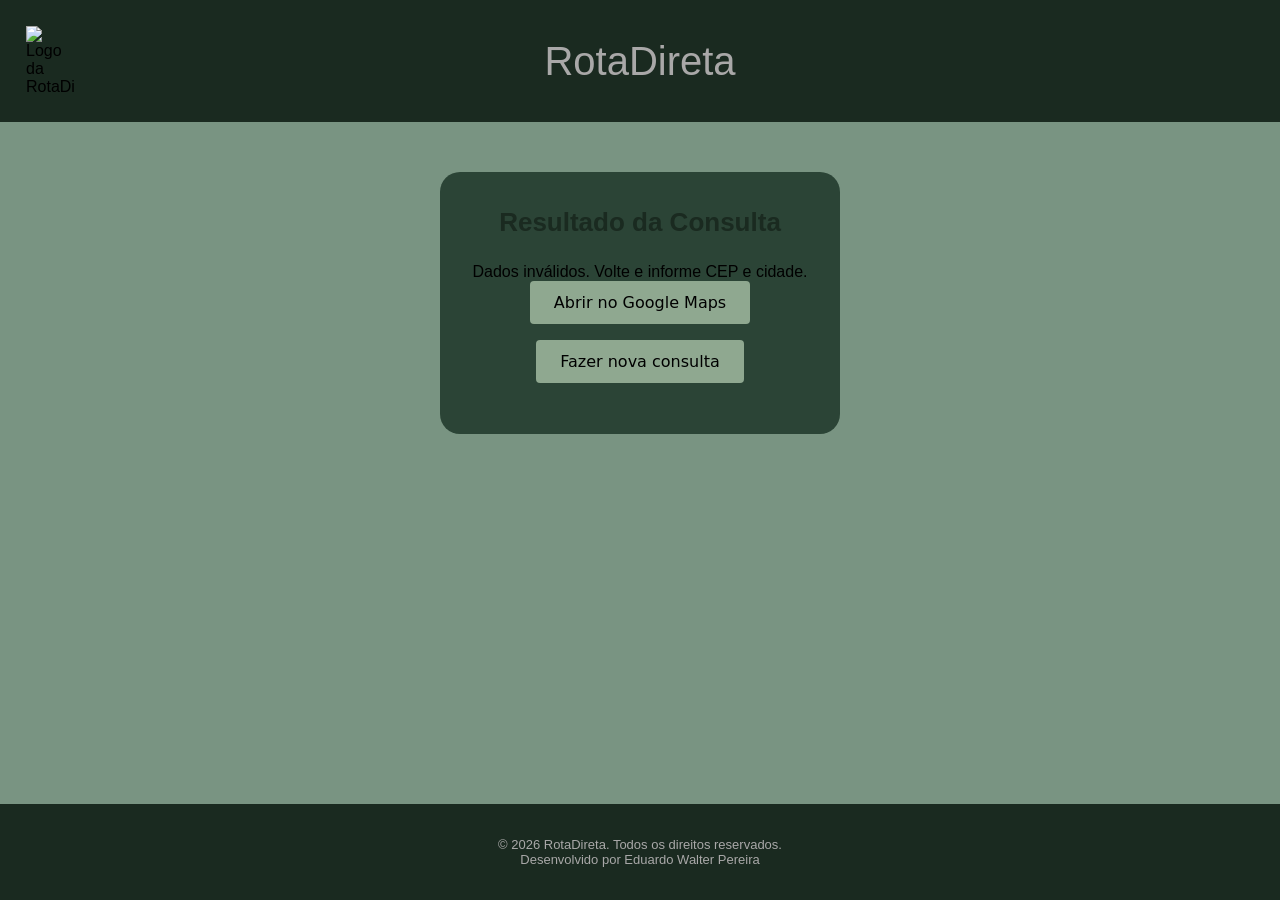
==== resultado.html @ 767e054f "Primeiro commit" ====
<!DOCTYPE html>
<html lang="pt-br">

<head>
   <meta charset="UTF-8">
   <meta name="viewport" content="width=device-width, initial-scale=1.0">
   <title>Document</title>
   <link rel="stylesheet" href="style.css">
</head>

<body>
   <!-- aqui fica o cabeçalho -->
   <header>
      <img src="logo RotaDireta.png" alt="Logo da RotaDireta" width="70" height="70">
      <h1>RotaDireta </h1>
   </header>

   <main>
      <!-- aqui fica o título -->
      <h1>Resultado da Consulta</h1>
      <!-- aqui fica a área de resultado -->
      <div id="resultado" role="status" aria-live="polite"></div>
      <!-- aqui fica o link para o Google Maps -->
      <a id="linkMaps" hidden target="_blank" rel="noopener noreferrer">Abrir no Google Maps</a>
      <!-- aqui fica o link para fazer uma nova consulta -->
      <p><a href="index.html">Fazer nova consulta</a></p>
      <!-- aqui fica o script  -->
      <script src="resultado.js"></script>
   </main>
   <!-- aqui fica o rodapé -->
   <footer>
      <p>© 2026 RotaDireta. Todos os direitos reservados.<br>
         Desenvolvido por Eduardo Walter Pereira</p>
   </footer>

</body>

</html>
---- style.css ----
/* ==============================
   MOBILE-FIRST
============================== */

* {
    box-sizing: border-box;
}

body {
    margin: 0;
    width: 100%;
    overflow-x: hidden;
}

.container {
    width: 100%;
    padding: 10px;
}

main {
    width: 90%;
    max-width: 700px;
    margin: 50px auto;
    padding: 25px;
}

header h1 {
    font-size: 32px;
}

h1 {
    font-size: 32px;
}

form {
    display: flex;
    justify-content: center;
    gap: 9px;
    flex-wrap: wrap;
}

input {
    width: 250px;
    min-height: 44px;
}

button {
    min-width: 44px;
    min-height: 44px;
}


/* ==============================
   TELAS MAIORES
============================== */

@media (min-width: 768px) {

    .container {
        width: 90%;
    }

    main {
        margin: 100px auto;
        padding: 35px;
    }

    header h1 {
        font-size: 50px;
    }

    h1 {
        font-size: 42px;
    }

    form {
        flex-wrap: nowrap;
    }
}
/* aqui fica o fundo da pagina */
body {
  margin: 0;
  padding: 0;
  font-family: Arial, sans-serif;
  background-color: #799482; 
  display: flex;
  flex-direction: column;
  min-height: 100vh;
  align-items: center;
}

/* aqui fica o cabeçalho */
header {
  background-color: #1a2a20 ;
  display: flex;
  align-items: center;
  justify-content: space-between;
  padding: 25px ;
  width: 100%;
  box-sizing: border-box;
  position: relative; 
}
/* aqui fica a imagem que tem no header */
header img {
  margin: 1px;
  width: 50px;
}
/* aqui fica o titulo do header */
header h1 {
  color: #A9A8A8; 
  margin: 0;
  font-size: 40px;
  font-weight: normal;
  position: absolute;
  left: 50%;
  transform: translateX(-50%);
  text-align: center;
}

/* aqui fica o card */
main {
  background-color: #2b4436; 
  border-radius: 20px;       
  padding: 35px 30px;
  width: 90%;
  max-width: 400px;          
  margin: 50px auto;         
  display: flex;
  flex-direction: column;
  align-items: center;
  box-sizing: border-box;
}
/* aqui fica o titulo do card */
main h1 {
  color: #1a2a20; 
  margin: 0 0 25px 0;
  font-size: 26px;
}

/* aqui fica o formulario dentro do card */
#formConsulta {
  display: flex;
  flex-direction: column;
  align-items: center;
  width: 100%;
}

/* aqui fica as escritas (Digite o CEP e Digite a Cidade) */
 label {
  color: #000000; 
  font-size: 16px;
  margin-bottom: 10px;
}

/* aqui fica o formulario input onde será escrito */
#formConsulta input {
  width: 100%;
  background-color: #8fa890; 
  border: none;
  border-radius: 8px;        
  padding: 14px;
  text-align: center;        
  font-size: 15px;
  color: #1a2a20;
  outline: none;
  box-sizing: border-box;
  margin-bottom: 25px;      
}

/*  aqui fica a escrita de exemplo dentro do input*/
input::placeholder {
  color: #556c58;
}

/* aqui fica o botão de buscar */
 button {
  width: 60%;                
  background-color: #8fa890; 
  color: #000000;
  border: none;
  border-radius: 20px;       
  padding: 12px;
  font-size: 16px;
  font-weight: bold;
  cursor: pointer;
  margin-top: 5px;
}

/*  aqui fica o rodapé */
footer {
  text-align: center;
  padding: 20px;
  color: #A9A8A8;
  font-size: 13px;
  width: 100%;
  margin-top: auto;
  background-color: #1a2a20;
}
/* aqui faz o link de abri o google maps 
em um botão e o de fazer nova pesquisa também */
a{
  display: inline-block; 
  padding: 12px 24px; 
  background-color: #8fa890;
   color: rgb(0, 0, 0); 
   border-radius:4px;
    font-family: system-ui,
    -apple-system, sans-serif;
    font-weight: 500; 
    font-size: 16px;
     border: none;
        text-decoration: none; 
  text-align: center;
}
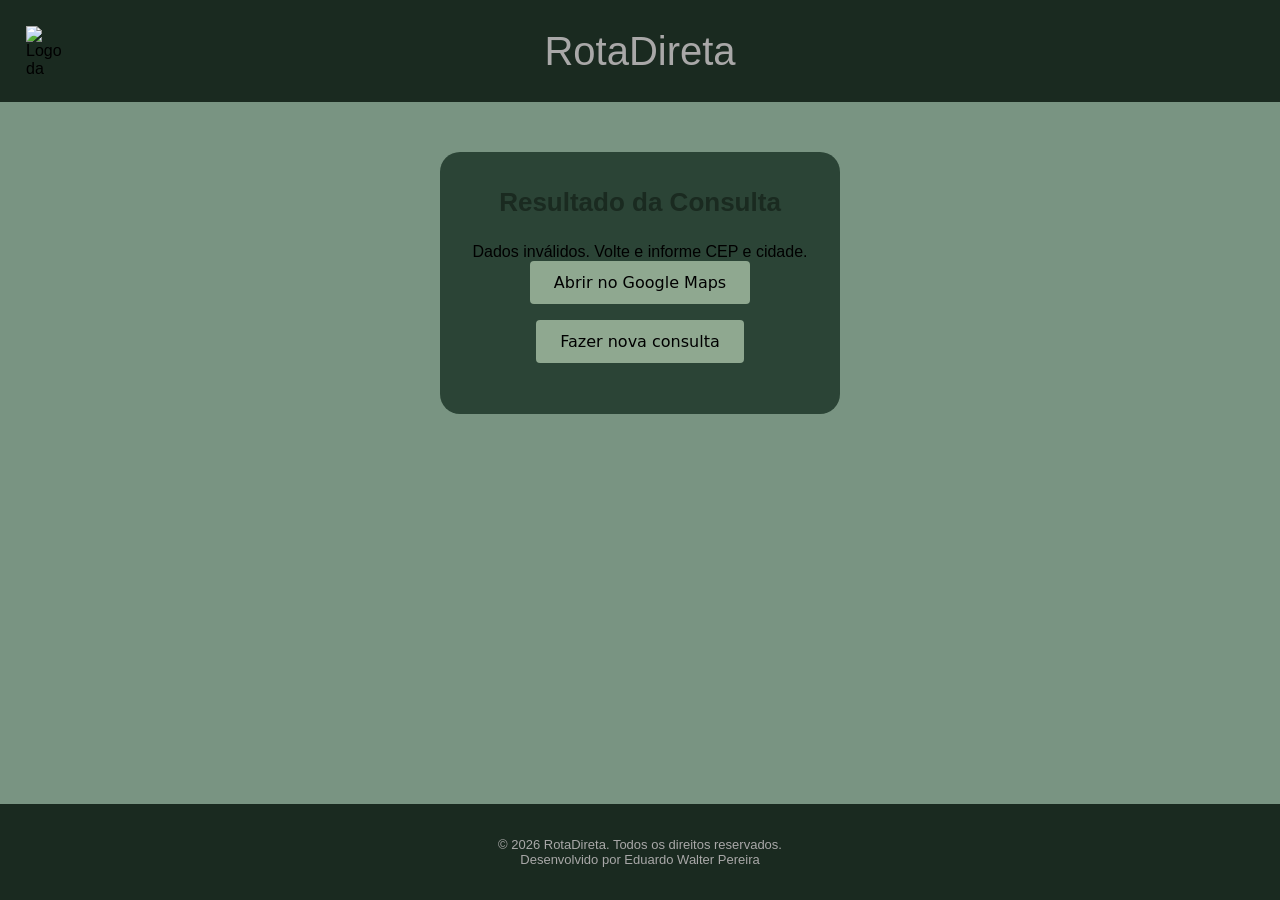
==== commit deb33627: "arrumei a logo" ====
--- a/resultado.html
+++ b/resultado.html
@@ -11,7 +11,7 @@
 <body>
    <!-- aqui fica o cabeçalho -->
    <header>
-      <img src="logo RotaDireta.png" alt="Logo da RotaDireta" width="70" height="70">
+      <img src="logo.png" alt="Logo da RotaDireta" width="50" height="50">
       <h1>RotaDireta </h1>
    </header>
 
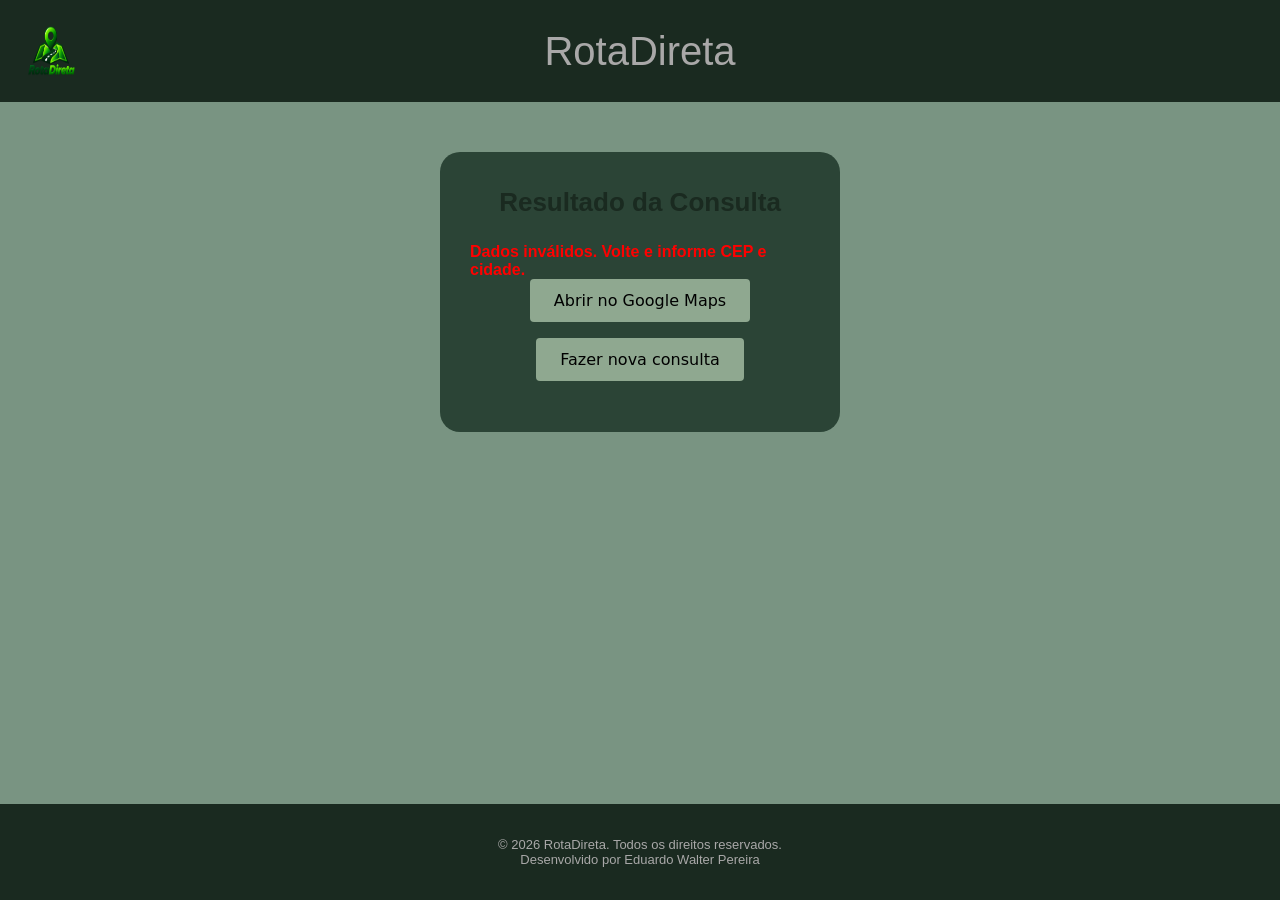
==== commit 8ab32b57: "alterei a cor da mensagem" ====
--- a/resultado.html
+++ b/resultado.html
@@ -19,7 +19,7 @@
       <!-- aqui fica o título -->
       <h1>Resultado da Consulta</h1>
       <!-- aqui fica a área de resultado -->
-      <div id="resultado" role="status" aria-live="polite"></div>
+     <div id="resultado" role="status" aria-live="polite" style="color: red !important; font-weight: bold;"></div>
       <!-- aqui fica o link para o Google Maps -->
       <a id="linkMaps" hidden target="_blank" rel="noopener noreferrer">Abrir no Google Maps</a>
       <!-- aqui fica o link para fazer uma nova consulta -->
--- a/style.css
+++ b/style.css
@@ -212,3 +212,9 @@
         text-decoration: none; 
   text-align: center;
 }
+/* aqui deixa as mensagens de erro em vermelho */
+#mensagem.erro,
+#resultado.erro {
+    color: #ff0000 !important;
+    font-weight: 700 !important;
+}
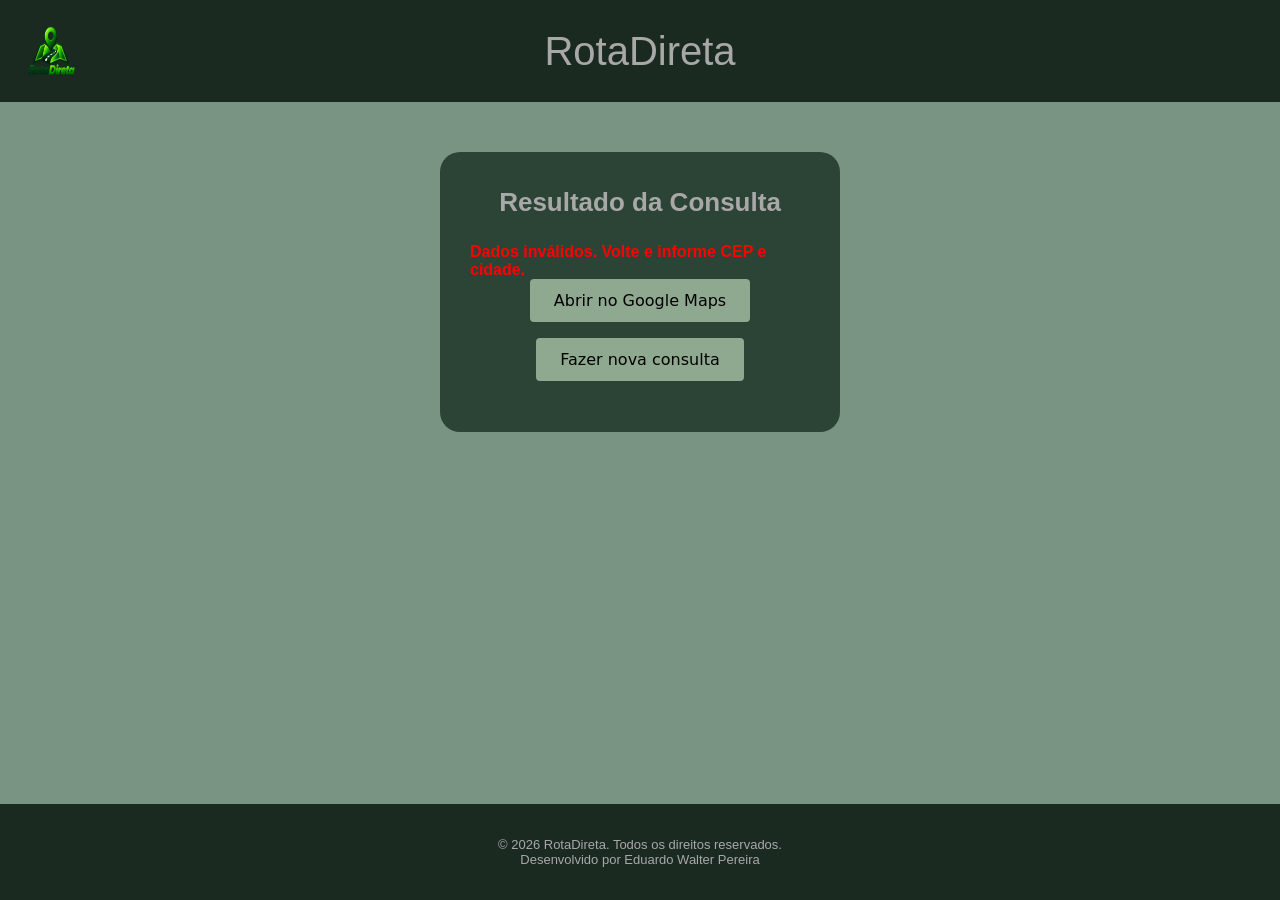
==== commit ca0d5b80: "alterei o titulo da pagina" ====
--- a/resultado.html
+++ b/resultado.html
@@ -4,7 +4,7 @@
 <head>
    <meta charset="UTF-8">
    <meta name="viewport" content="width=device-width, initial-scale=1.0">
-   <title>Document</title>
+   <title>RotaDireta</title>
    <link rel="stylesheet" href="style.css">
 </head>
 
@@ -19,7 +19,7 @@
       <!-- aqui fica o título -->
       <h1>Resultado da Consulta</h1>
       <!-- aqui fica a área de resultado -->
-     <div id="resultado" role="status" aria-live="polite" style="color: red !important; font-weight: bold;"></div>
+      <div id="resultado" role="status" aria-live="polite"></div>
       <!-- aqui fica o link para o Google Maps -->
       <a id="linkMaps" hidden target="_blank" rel="noopener noreferrer">Abrir no Google Maps</a>
       <!-- aqui fica o link para fazer uma nova consulta -->
--- a/style.css
+++ b/style.css
@@ -132,7 +132,7 @@
 }
 /* aqui fica o titulo do card */
 main h1 {
-  color: #1a2a20; 
+  color: #A9A8A8; 
   margin: 0 0 25px 0;
   font-size: 26px;
 }
